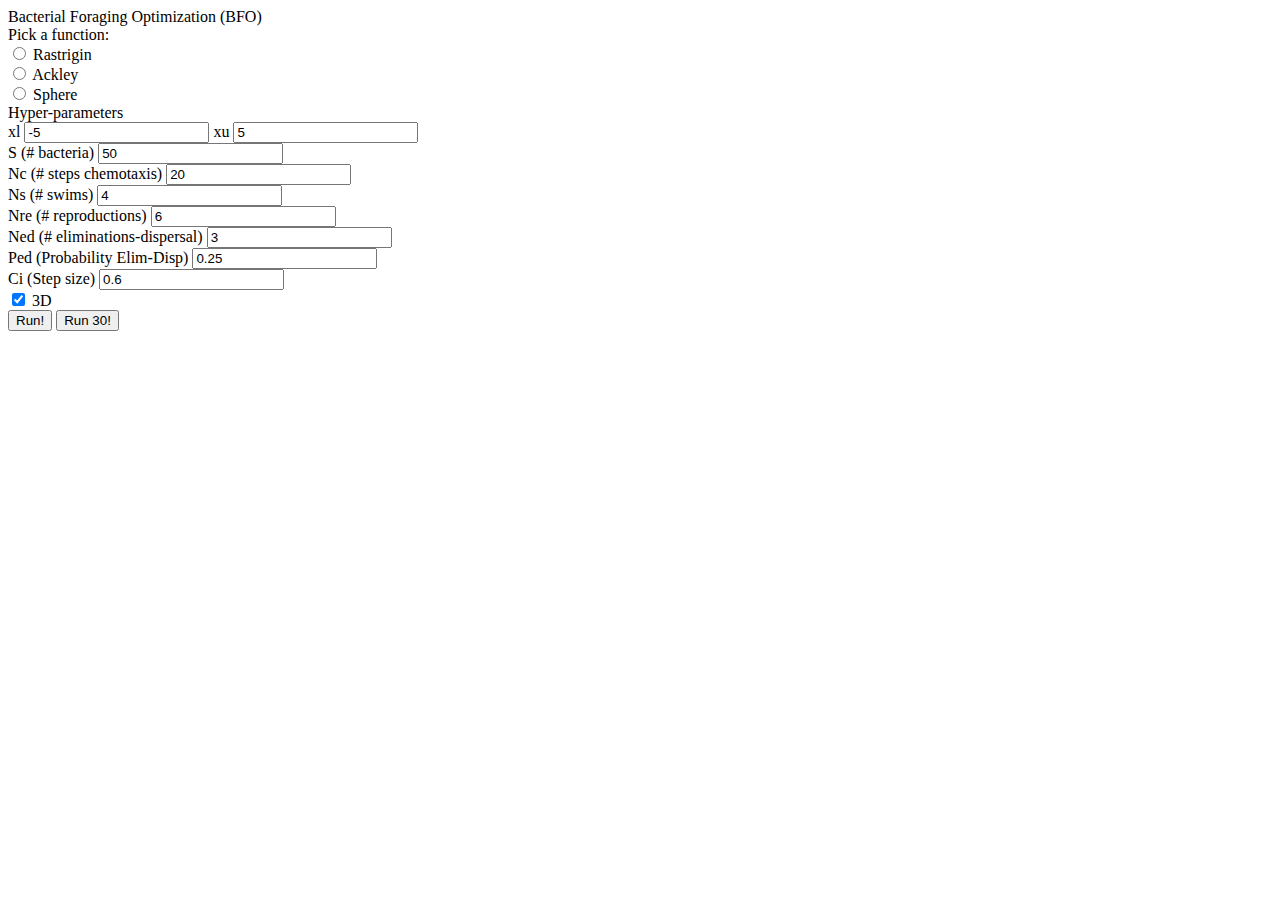
==== BFO/index.html @ 8cea4cc4 "BFO" ====
<!DOCTYPE html>
<html lang="en">
<head>
    <meta charset="UTF-8">
    <meta http-equiv="X-UA-Compatible" content="IE=edge">
    <meta name="viewport" content="width=device-width, initial-scale=1.0">
    <title>Artificial Bee Colony</title>
    <link href="https://cdn.jsdelivr.net/npm/bootstrap@5.1.3/dist/css/bootstrap.min.css" rel="stylesheet" integrity="sha384-1BmE4kWBq78iYhFldvKuhfTAU6auU8tT94WrHftjDbrCEXSU1oBoqyl2QvZ6jIW3" crossorigin="anonymous">
    <script src="https://ajax.googleapis.com/ajax/libs/jquery/3.6.0/jquery.min.js"></script>
    <script src="utils/file.js"></script>
    <script src="utils/functions.js"></script>
    <script src="utils/graphics.js"></script>  
    <script src="utils/utils.js"></script>
    <script src="ui.js"></script>
    <script src="algorithm/bfo.js"></script>
    <script src="https://cdn.plot.ly/plotly-2.9.0.min.js"></script>
</head>
<body>
    <div class="container">
      <div class="h3 row mt-3 mb-3">
        <div class="col">
          <div>
            Bacterial Foraging Optimization (BFO)
          </div>
        </div>
      </div>
      <div class="row">
        <div class="col-3">       
          <div class="mb-2">Pick a function:</div>  
          <div class="form-check">
            <input class="form-check-input" type="radio" name="functionSelected" value="rastrigin">
            <label class="form-check-label" for="rastrigin">Rastrigin</label>
          </div>
          <div class="form-check">
            <input class="form-check-input" type="radio" name="functionSelected" value="ackley">
            <label class="form-check-label" for="ackley">Ackley</label>
          </div>
          <div class="form-check">
            <input class="form-check-input" type="radio" name="functionSelected" value="sphere">
            <label class="form-check-label" for="sphere">Sphere</label>
          </div>   

          <div class="mt-4 mb-3">Hyper-parameters</div>
          <div class="input-group">
            <span class="input-group-text">xl</span>
            <input type="text" class="form-control" id="xl" value="-5">
            <span class="input-group-text">xu</span>  
            <input type="text" class="form-control" id="xu" value="5">
          </div>
          <!--<div class="input-group mb-3">
            <span class="input-group-text">yl</span>
            <input type="text" class="form-control" id="yl" value="-2">
            <span class="input-group-text">yu</span>  
            <input type="text" class="form-control" id="yu" value="2">
          </div> -->
          <div class="input-group mb-4">
            <span class="input-group-text">S (# bacteria)</span>
            <input type="text" class="form-control" id="S_bacteria" value="50">
          </div>
          <div class="input-group mb-4">
            <span class="input-group-text">Nc (# steps chemotaxis)</span>
            <input type="text" class="form-control" id="Nc" value="20">
          </div>
          <div class="input-group mb-4">
            <span class="input-group-text">Ns (# swims)</span>
            <input type="text" class="form-control" id="Ns" value="4">
          </div>     
          <div class="input-group">
            <span class="input-group-text">Nre (# reproductions)</span>
            <input type="text" class="form-control" id="Nre" value="6">
          </div>
          <div class="input-group mb-3">
            <span class="input-group-text">Ned (# eliminations-dispersal)</span>
            <input type="text" class="form-control" id="Ned" value="3">
          </div>
          <div class="input-group mb-3">
            <span class="input-group-text">Ped (Probability Elim-Disp)</span>
            <input type="text" class="form-control" id="Ped" value="0.25">
          </div>
          <div class="input-group mb-3">
            <span class="input-group-text">Ci (Step size)</span>
            <input type="text" class="form-control" id="Ci" value="0.6">
          </div>
          <div class="form-check">
            <input class="form-check-input" type="checkbox" checked id="check3D">
            <label class="form-check-label" for="flexCheckDefault">
              3D
            </label>
          </div>  
          <button class="btn btn-outline-primary btn-sm" onclick="startExec();">Run!</button> 
          <button class="btn btn-outline-primary btn-sm" onclick="runTest();">Run 30!</button>
        </div>
        <div class="col-1"></div>
        <div class="col-8" style="display: none;" id="graphContainer">   
            <div class="row mb-2">
              <div class="col-3">Generation displayed</div>
              <div class="col-3">Best Result:</div>
            </div>
            <div class="row">
              <div class="col-3" >
                <div class="input-group mb-3">
                  <button class="input-group-text btn btn-outline-primary" id="prevGenBtn">-</button>
                  <input type="text" class="form-control" id="generationId" value="100">
                  <button class="input-group-text btn btn-outline-primary" id="nextGenBtn">+</button>
                  <button class="input-group-text btn btn-outline-primary" id="playBtn">&#9658;</button>
                </div>                
              </div>
              <div class="col-9">
                <div class="input-group mb-3">
                  <span class="input-group-text">X</span>
                  <input type="text" class="form-control" id="bestX" value="">
                  <span class="input-group-text">Y</span>
                  <input type="text" class="form-control" id="bestY" value="">
                  <span class="input-group-text">Z</span>
                  <input type="text" class="form-control" id="bestZ" value="">
                </div> 
              </div>              
            </div>     
            <div class="row">  
              <div id="plot"></div>
            </div>
            <div class="row">
              <div id="log" style="display: none;">

              </div>
            </div>
        </div>          
      </div>
    </div>    
    <script src="https://cdn.jsdelivr.net/npm/bootstrap@5.1.3/dist/js/bootstrap.bundle.min.js" integrity="sha384-ka7Sk0Gln4gmtz2MlQnikT1wXgYsOg+OMhuP+IlRH9sENBO0LRn5q+8nbTov4+1p" crossorigin="anonymous"></script>
</body>
</html>
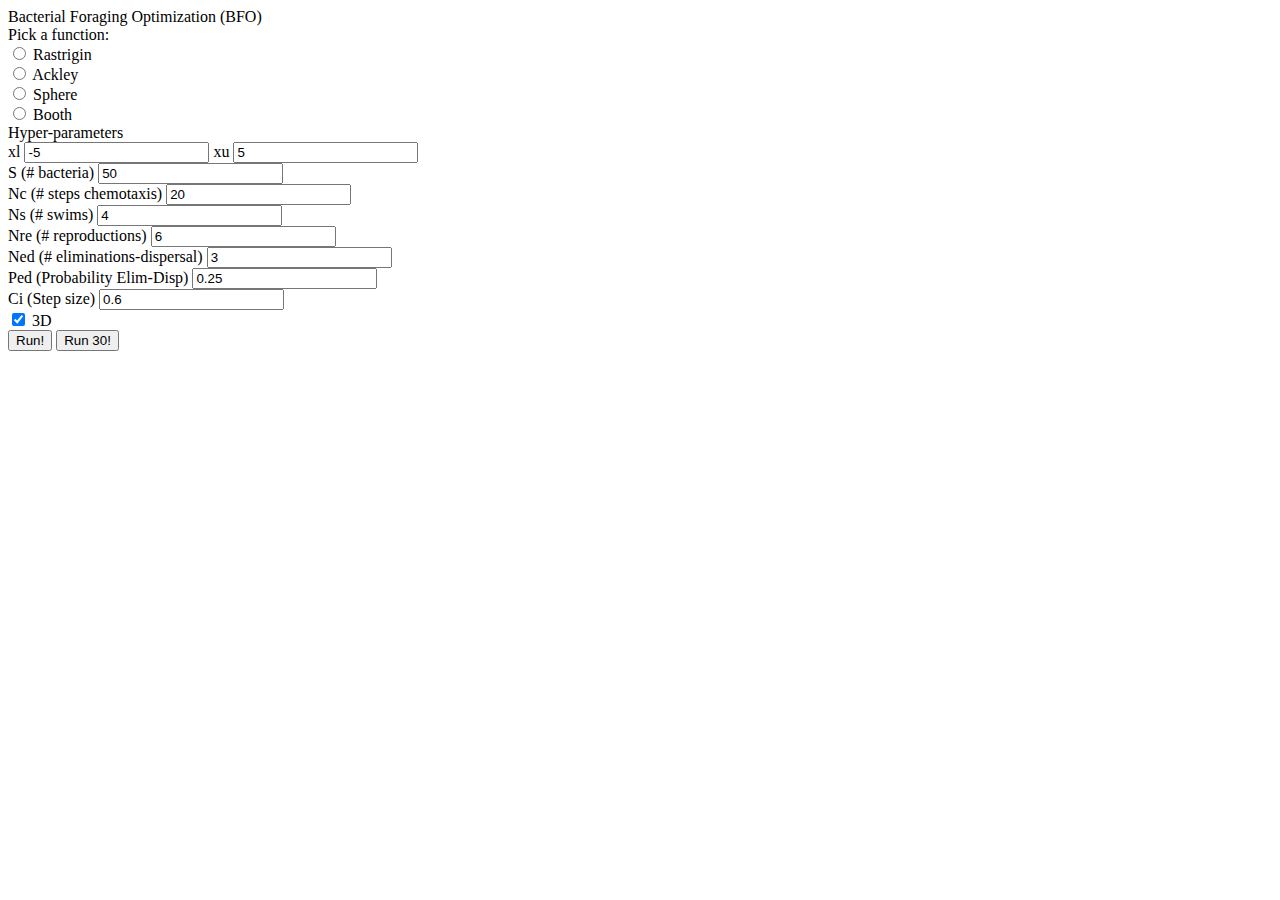
==== commit 7a6f7152: "Last changes" ====
--- a/BFO/index.html
+++ b/BFO/index.html
@@ -4,7 +4,7 @@
     <meta charset="UTF-8">
     <meta http-equiv="X-UA-Compatible" content="IE=edge">
     <meta name="viewport" content="width=device-width, initial-scale=1.0">
-    <title>Artificial Bee Colony</title>
+    <title>Bacterial Foraging Optimization (BFO)</title>
     <link href="https://cdn.jsdelivr.net/npm/bootstrap@5.1.3/dist/css/bootstrap.min.css" rel="stylesheet" integrity="sha384-1BmE4kWBq78iYhFldvKuhfTAU6auU8tT94WrHftjDbrCEXSU1oBoqyl2QvZ6jIW3" crossorigin="anonymous">
     <script src="https://ajax.googleapis.com/ajax/libs/jquery/3.6.0/jquery.min.js"></script>
     <script src="utils/file.js"></script>
@@ -28,16 +28,20 @@
         <div class="col-3">       
           <div class="mb-2">Pick a function:</div>  
           <div class="form-check">
-            <input class="form-check-input" type="radio" name="functionSelected" value="rastrigin">
+            <input class="form-check-input" type="radio" name="functionSelected" value="rastrigin" id="rastrigin">
             <label class="form-check-label" for="rastrigin">Rastrigin</label>
           </div>
           <div class="form-check">
-            <input class="form-check-input" type="radio" name="functionSelected" value="ackley">
+            <input class="form-check-input" type="radio" name="functionSelected" value="ackley" id="ackley">
             <label class="form-check-label" for="ackley">Ackley</label>
           </div>
           <div class="form-check">
-            <input class="form-check-input" type="radio" name="functionSelected" value="sphere">
+            <input class="form-check-input" type="radio" name="functionSelected" value="sphere" id="sphere">
             <label class="form-check-label" for="sphere">Sphere</label>
+          </div>
+          <div class="form-check">
+            <input class="form-check-input" type="radio" name="functionSelected" value="booth" id="booth">
+            <label class="form-check-label" for="sphere">Booth</label>
           </div>   
 
           <div class="mt-4 mb-3">Hyper-parameters</div>
@@ -88,7 +92,7 @@
             </label>
           </div>  
           <button class="btn btn-outline-primary btn-sm" onclick="startExec();">Run!</button> 
-          <button class="btn btn-outline-primary btn-sm" onclick="runTest();">Run 30!</button>
+          <button class="btn btn-outline-primary btn-sm" onclick="runTestCSV();">Run 30!</button>
         </div>
         <div class="col-1"></div>
         <div class="col-8" style="display: none;" id="graphContainer">   
